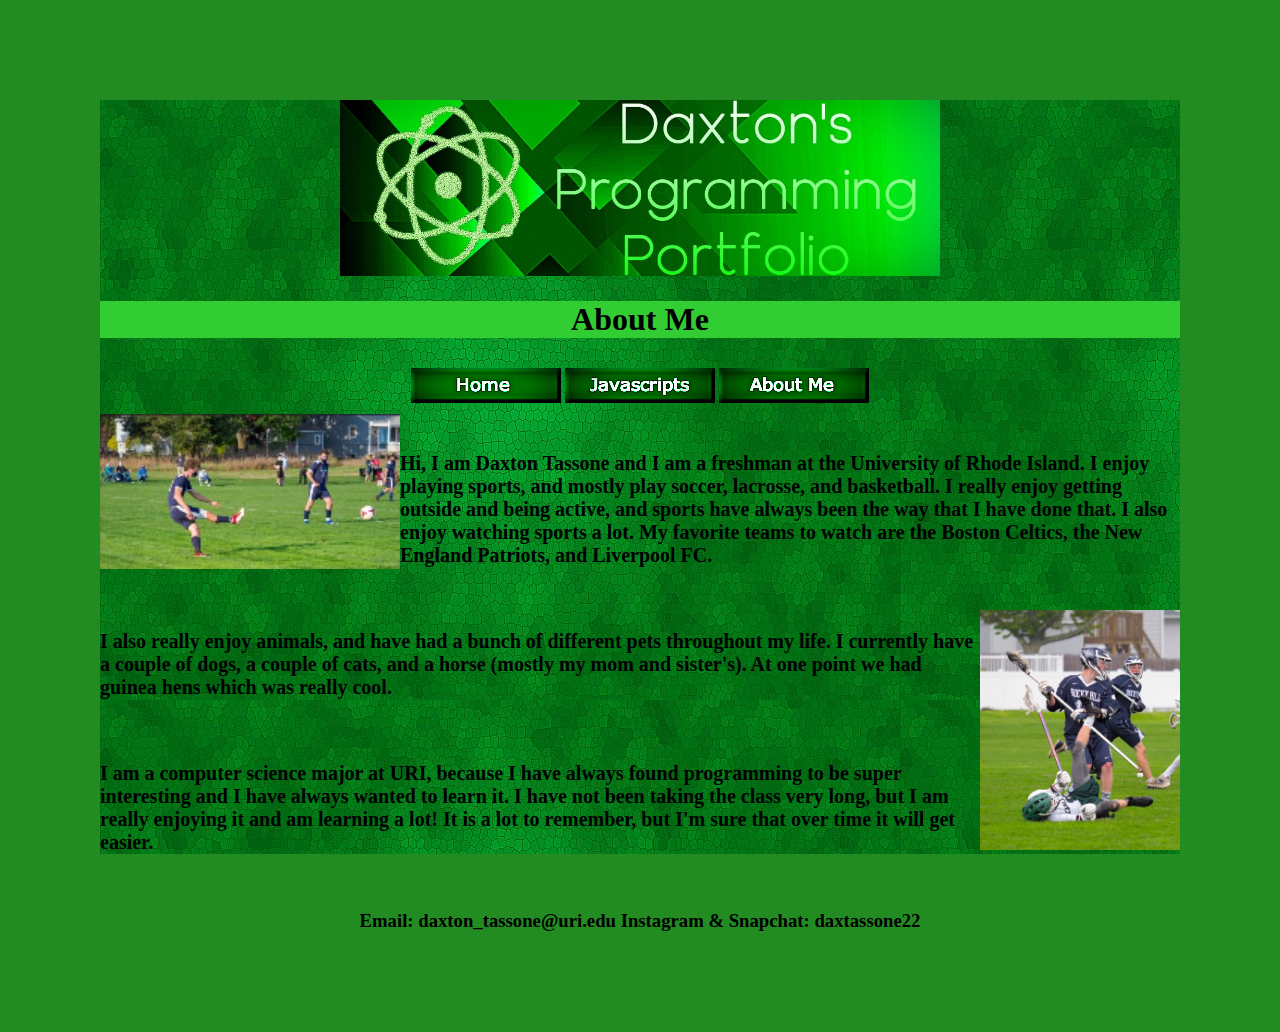
==== about.html @ 76b1b168 "Update about.html" ====
<!DOCTYPE html>
<html>
    <head>
        <meta charset="utf-8">
        <title>About Page</title>
        <link rel="stylesheet" href="daxtontassone.css">
        <style>
            #soccerpic{
                float: left;
                margin-left: 20 px;
            #lacrossepic {
                float: right;
                margin-right: 20 px;
            }
            h1 {
           font-size: 60px;
               }
            p {
           font-size: 30px;
            }
            h3 {
                background-color:rgb(0, 100, 0);
                Padding:px;
                clear: both;
                }
        </style>
    </head>
    <body id="body">
        <div style="background-image: url(backgroundimage.jpg)">
        
        <center><img src="bannerr.jpg" width="600"></center>
        <h1><center><strong>About Me</strong</center></h1>
        <table width="100%">
            <thead>
                <tr>
                    <center><a href="https://daxtontassone.github.io/"><img src="homebutton.png"></a>
                    <a href="https://daxtontassone.github.io/javascripts.html"><img src="javascriptbutton.png"></a>
                        <a href="https://daxtontassone.github.io/about.html"><img src="aboutbutton.png"></a></center>
                </tr>
            </thead>
        </table>
            <img src="soccerpic.jpg" id="soccerpic"><br>
        <p>Hi, I am Daxton Tassone and I am a freshman at the University of Rhode Island. I enjoy playing sports, and mostly play soccer, lacrosse, and basketball.
            I really enjoy getting outside and being active, and sports have always been the way that I have done that. I also enjoy watching sports a lot. My 
            favorite teams to watch are the Boston Celtics, the New England Patriots, and Liverpool FC.<p> <br>
            <img style="float: right;" src="IMG_4680.JPG" id="lacrossepic" width="200px"/>
            <p>I also really enjoy animals, and have had a bunch of different pets throughout my life. I currently have a couple of dogs, a couple of cats, and a 
                horse (mostly my mom and sister's). At one point we had guinea hens which was really cool. <p>
           <br>
            <p>I am a computer science major at URI, because I have always found programming to be super interesting and I have always wanted to learn it. I have 
                not been taking the class very long, but I am really enjoying it and am learning a lot! It is a lot to remember, but I'm sure that over time it will
                get easier.<p>
            </div>
            <br>
          <center><h3 id="footer"> Email: daxton_tassone@uri.edu Instagram & Snapchat: daxtassone22</h3><center>
    </body>
</html>
---- daxtontassone.css ----
body {
     background-color: rgb(34, 139, 34);
     margin: 100px
     }
h1 { 
     background-color: rgb(50, 205, 50);
     }
p {
     font-size: 20px;
}
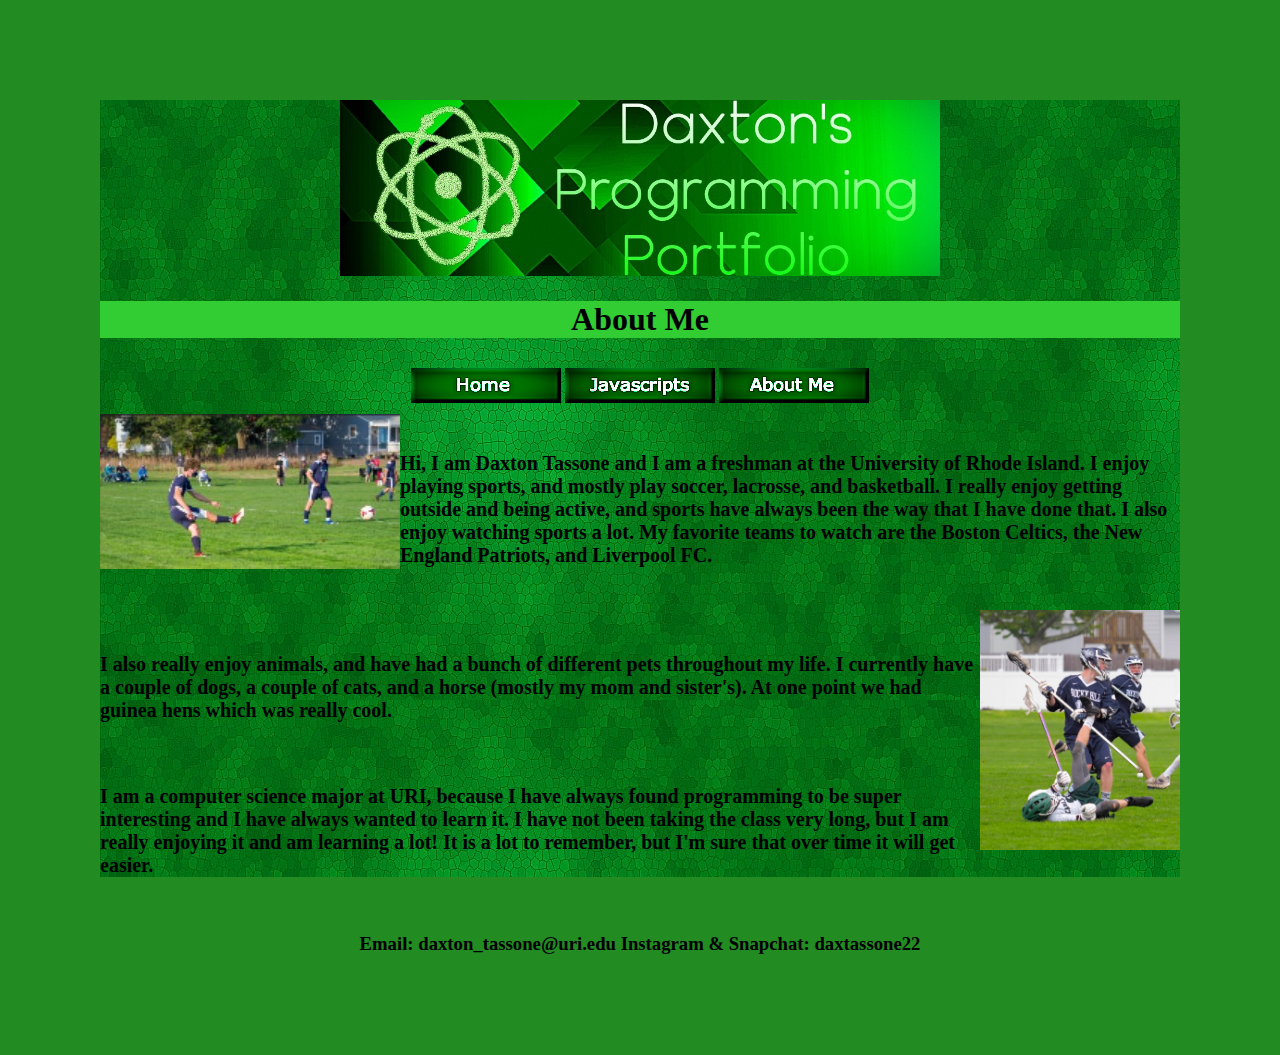
==== commit f4eabfa7: "Update about.html" ====
--- a/about.html
+++ b/about.html
@@ -13,14 +13,13 @@
                 margin-right: 20 px;
             }
             h1 {
-           font-size: 60px;
+           font-size: 70px;
                }
             p {
-           font-size: 30px;
+           font-size: 40px;
             }
             h3 {
                 background-color:rgb(0, 100, 0);
-                Padding:px;
                 clear: both;
                 }
         </style>
@@ -43,7 +42,7 @@
         <p>Hi, I am Daxton Tassone and I am a freshman at the University of Rhode Island. I enjoy playing sports, and mostly play soccer, lacrosse, and basketball.
             I really enjoy getting outside and being active, and sports have always been the way that I have done that. I also enjoy watching sports a lot. My 
             favorite teams to watch are the Boston Celtics, the New England Patriots, and Liverpool FC.<p> <br>
-            <img style="float: right;" src="IMG_4680.JPG" id="lacrossepic" width="200px"/>
+            <img style="float: right;" src="IMG_4680.JPG" id="lacrossepic" width="200px"/> <br>
             <p>I also really enjoy animals, and have had a bunch of different pets throughout my life. I currently have a couple of dogs, a couple of cats, and a 
                 horse (mostly my mom and sister's). At one point we had guinea hens which was really cool. <p>
            <br>
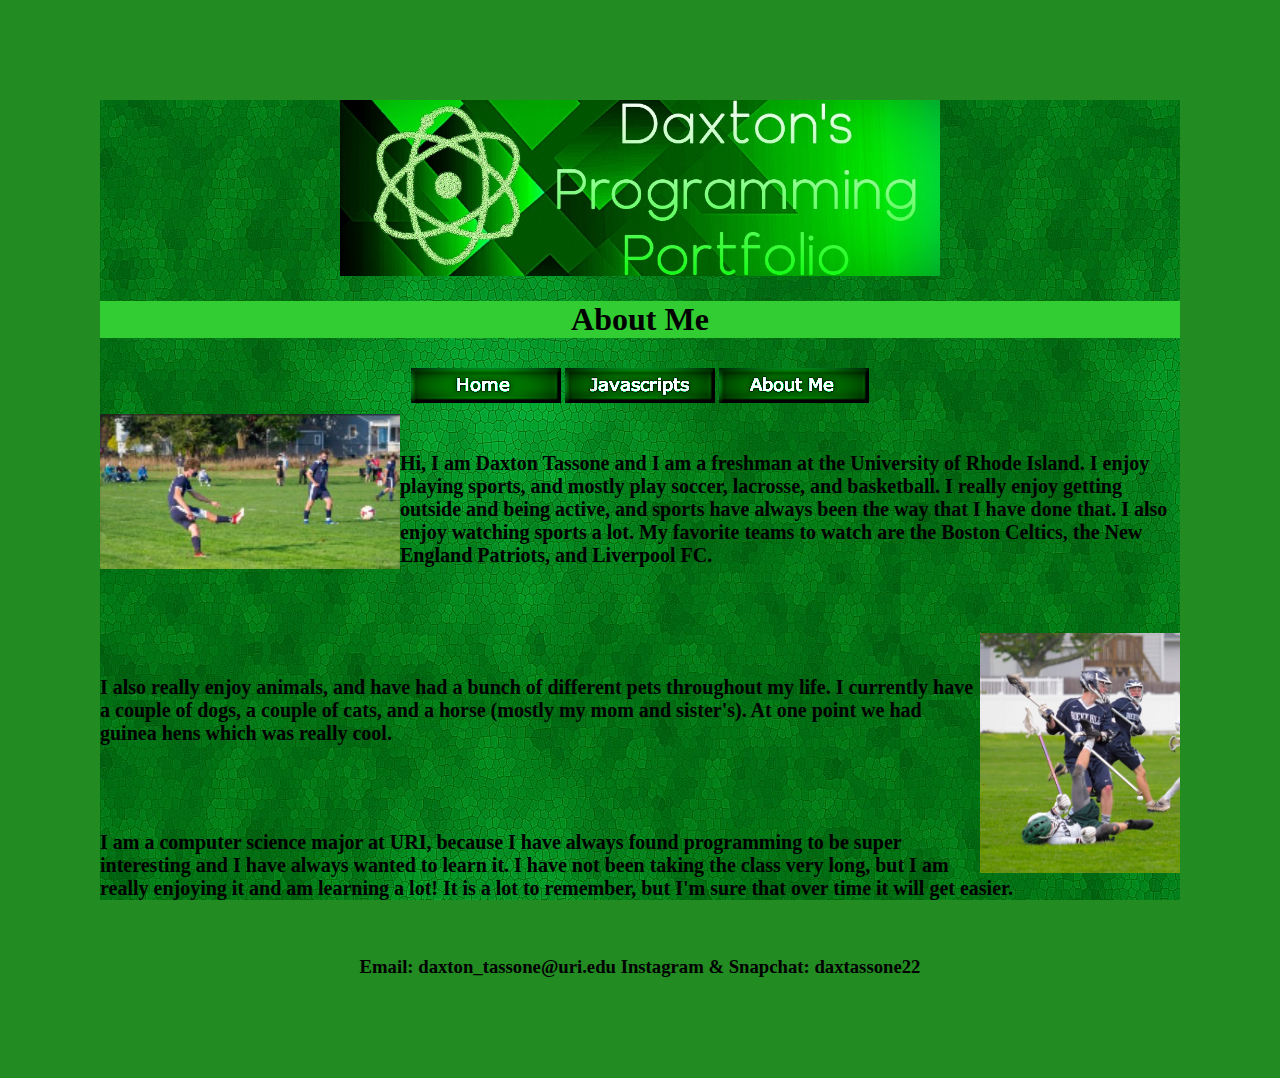
==== commit 447a5efb: "Update about.html" ====
--- a/about.html
+++ b/about.html
@@ -41,11 +41,11 @@
             <img src="soccerpic.jpg" id="soccerpic"><br>
         <p>Hi, I am Daxton Tassone and I am a freshman at the University of Rhode Island. I enjoy playing sports, and mostly play soccer, lacrosse, and basketball.
             I really enjoy getting outside and being active, and sports have always been the way that I have done that. I also enjoy watching sports a lot. My 
-            favorite teams to watch are the Boston Celtics, the New England Patriots, and Liverpool FC.<p> <br>
+            favorite teams to watch are the Boston Celtics, the New England Patriots, and Liverpool FC.<p> <br><br>
             <img style="float: right;" src="IMG_4680.JPG" id="lacrossepic" width="200px"/> <br>
             <p>I also really enjoy animals, and have had a bunch of different pets throughout my life. I currently have a couple of dogs, a couple of cats, and a 
                 horse (mostly my mom and sister's). At one point we had guinea hens which was really cool. <p>
-           <br>
+           <br><br>
             <p>I am a computer science major at URI, because I have always found programming to be super interesting and I have always wanted to learn it. I have 
                 not been taking the class very long, but I am really enjoying it and am learning a lot! It is a lot to remember, but I'm sure that over time it will
                 get easier.<p>
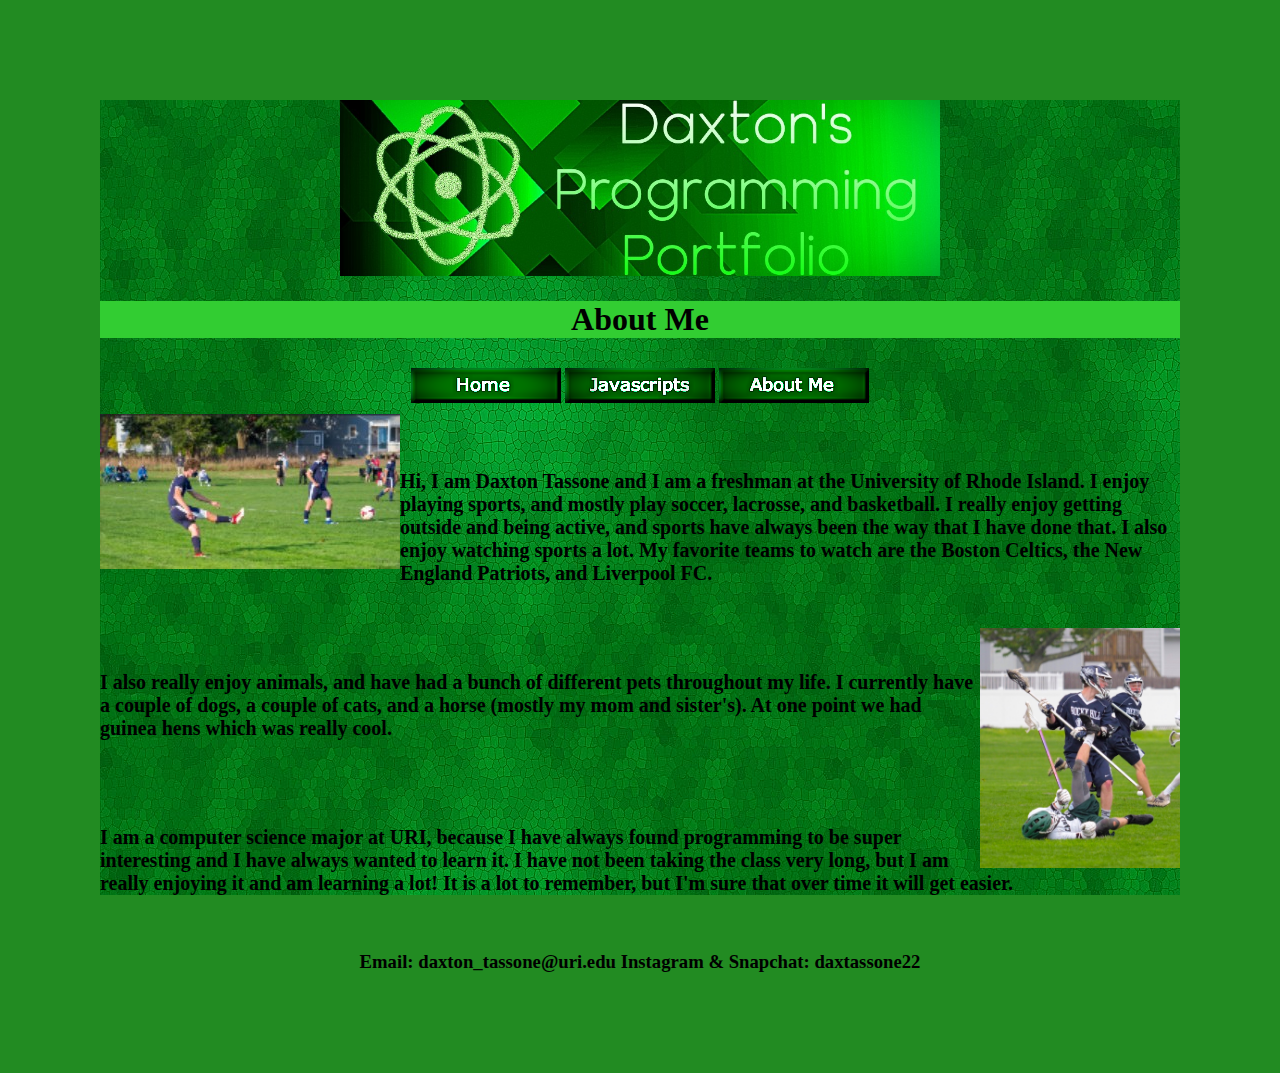
==== commit 486eecd9: "Update about.html" ====
--- a/about.html
+++ b/about.html
@@ -12,12 +12,12 @@
                 float: right;
                 margin-right: 20 px;
             }
-            h1 {
-           font-size: 70px;
-               }
+           hi {
+               font-size: 65 px;
+                }
             p {
-           font-size: 40px;
-            }
+                font-size: 45 px;
+                }
             h3 {
                 background-color:rgb(0, 100, 0);
                 clear: both;
@@ -38,10 +38,10 @@
                 </tr>
             </thead>
         </table>
-            <img src="soccerpic.jpg" id="soccerpic"><br>
+            <img src="soccerpic.jpg" id="soccerpic"><br><br>
         <p>Hi, I am Daxton Tassone and I am a freshman at the University of Rhode Island. I enjoy playing sports, and mostly play soccer, lacrosse, and basketball.
             I really enjoy getting outside and being active, and sports have always been the way that I have done that. I also enjoy watching sports a lot. My 
-            favorite teams to watch are the Boston Celtics, the New England Patriots, and Liverpool FC.<p> <br><br>
+            favorite teams to watch are the Boston Celtics, the New England Patriots, and Liverpool FC.<p> <br>
             <img style="float: right;" src="IMG_4680.JPG" id="lacrossepic" width="200px"/> <br>
             <p>I also really enjoy animals, and have had a bunch of different pets throughout my life. I currently have a couple of dogs, a couple of cats, and a 
                 horse (mostly my mom and sister's). At one point we had guinea hens which was really cool. <p>
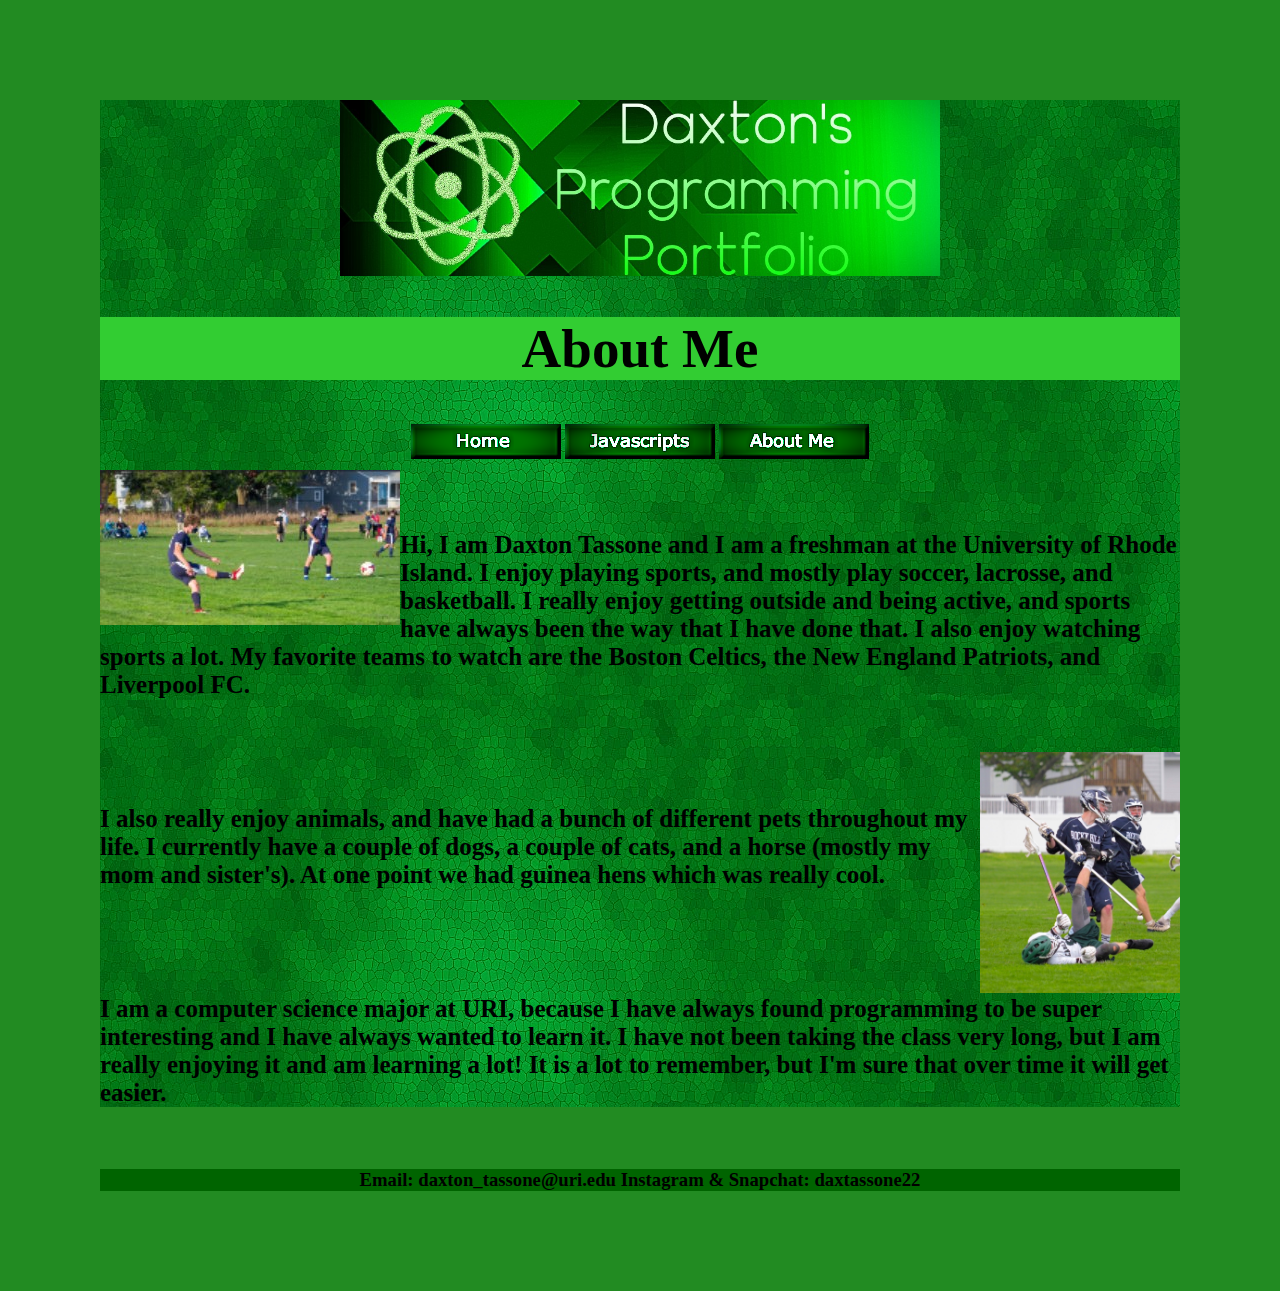
==== commit 07b28c97: "Update about.html" ====
--- a/about.html
+++ b/about.html
@@ -5,6 +5,17 @@
         <title>About Page</title>
         <link rel="stylesheet" href="daxtontassone.css">
         <style>
+            h1 {
+           font-size: 55px;
+               }
+            p {
+           font-size: 25px;
+            }
+            h3 {
+                background-color:rgb(0, 100, 0);
+                Padding:px;
+                clear: both;
+                }
             #soccerpic{
                 float: left;
                 margin-left: 20 px;
@@ -12,16 +23,6 @@
                 float: right;
                 margin-right: 20 px;
             }
-           hi {
-               font-size: 65 px;
-                }
-            p {
-                font-size: 45 px;
-                }
-            h3 {
-                background-color:rgb(0, 100, 0);
-                clear: both;
-                }
         </style>
     </head>
     <body id="body">
